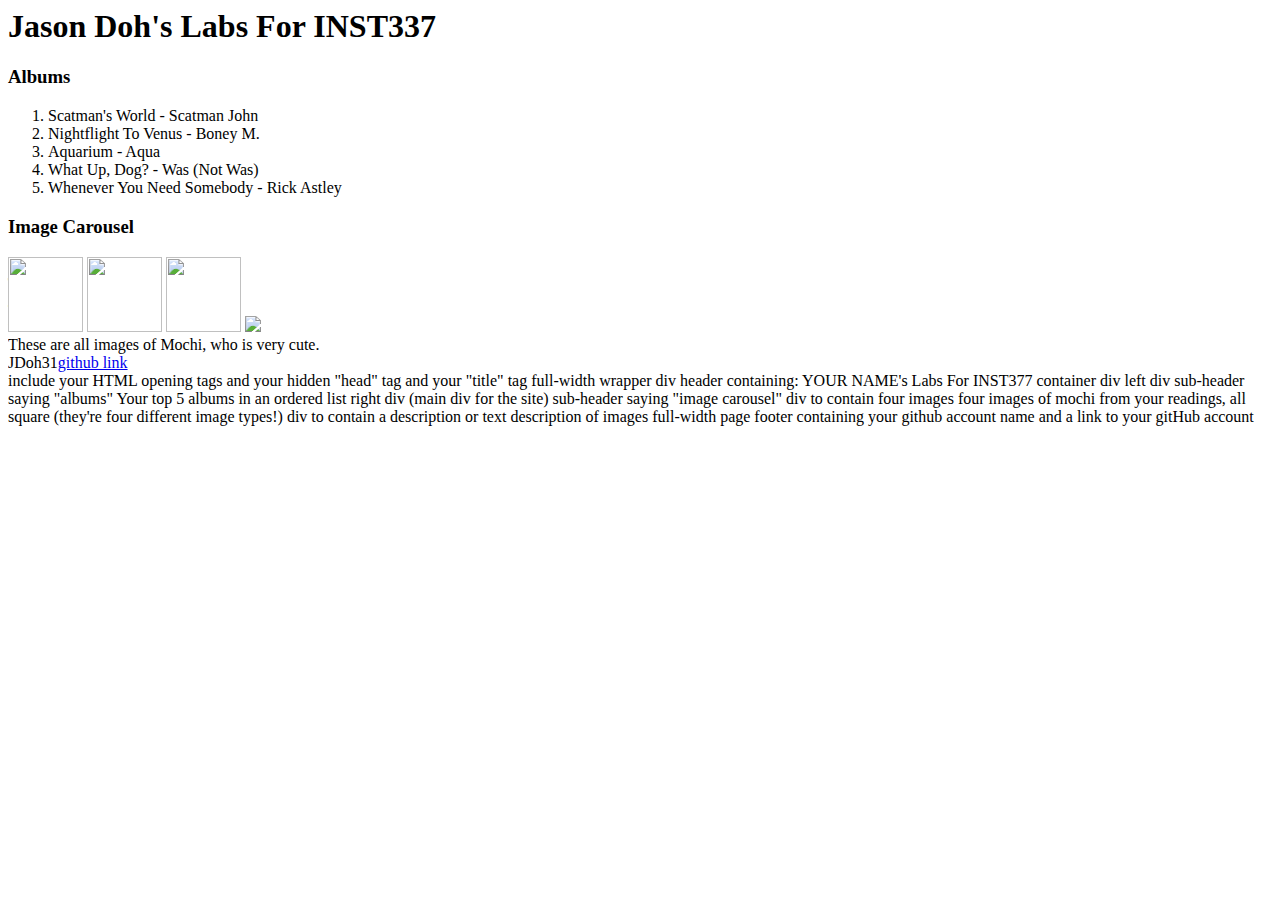
==== client/lab_1/index.html @ ab343e6d "better_structure_lab_1" ====
<html lang="en">
<head>
  <meta charset="UTF-8">
  <meta http-equiv="X-UA-Compatible" content="IE=edge">
  <meta name="viewport" content="width=device-width, initial-scale=1.0">
  <title>Jason Doh's Labs</title>
</head>
<body>
  <div>
    <header><h1>Jason Doh's Labs For INST337</h1></header>
    <div>
      <div>
        <h3>Albums</h3>
        <ol>
          <li>Scatman's World - Scatman John</li>
          <li>Nightflight To Venus - Boney M.</li>
          <li>Aquarium - Aqua</li>
          <li>What Up, Dog? - Was (Not Was)</li>
          <li>Whenever You Need Somebody - Rick Astley</li>
        </ol>
      </div>
      <div>
        <h3>Image Carousel</h3>
        <div>
          <img src="images/mochi.gif" width="75"/>
          <img src="images/mochi.jpg" width="75"/>
          <img src="images/mochi.png" width="75"/>
          <img src="images/mochi.svg"/>
        </div>
        <div>
          These are all images of Mochi, who is very cute.
        </div>
      </div>
    </div>
  </div>
  <footer>JDoh31<a href="http://github.com/JDoh31/" target="_blank" rel="noopener noreferrer">github link</a></footer>
</body>
</html>
include your HTML opening tags
and your hidden "head" tag
and your "title" tag


full-width wrapper div
  header containing: YOUR NAME's Labs For INST377
  container div
      left div
        sub-header saying "albums"
        Your top 5 albums in an ordered list
      right div (main div for the site)
        sub-header saying "image carousel"
          div to contain four images
            four images of mochi from your readings, all square (they're four different image types!)
          div to contain a description or text
            description of images


full-width page footer containing your github account name and a link to your gitHub account
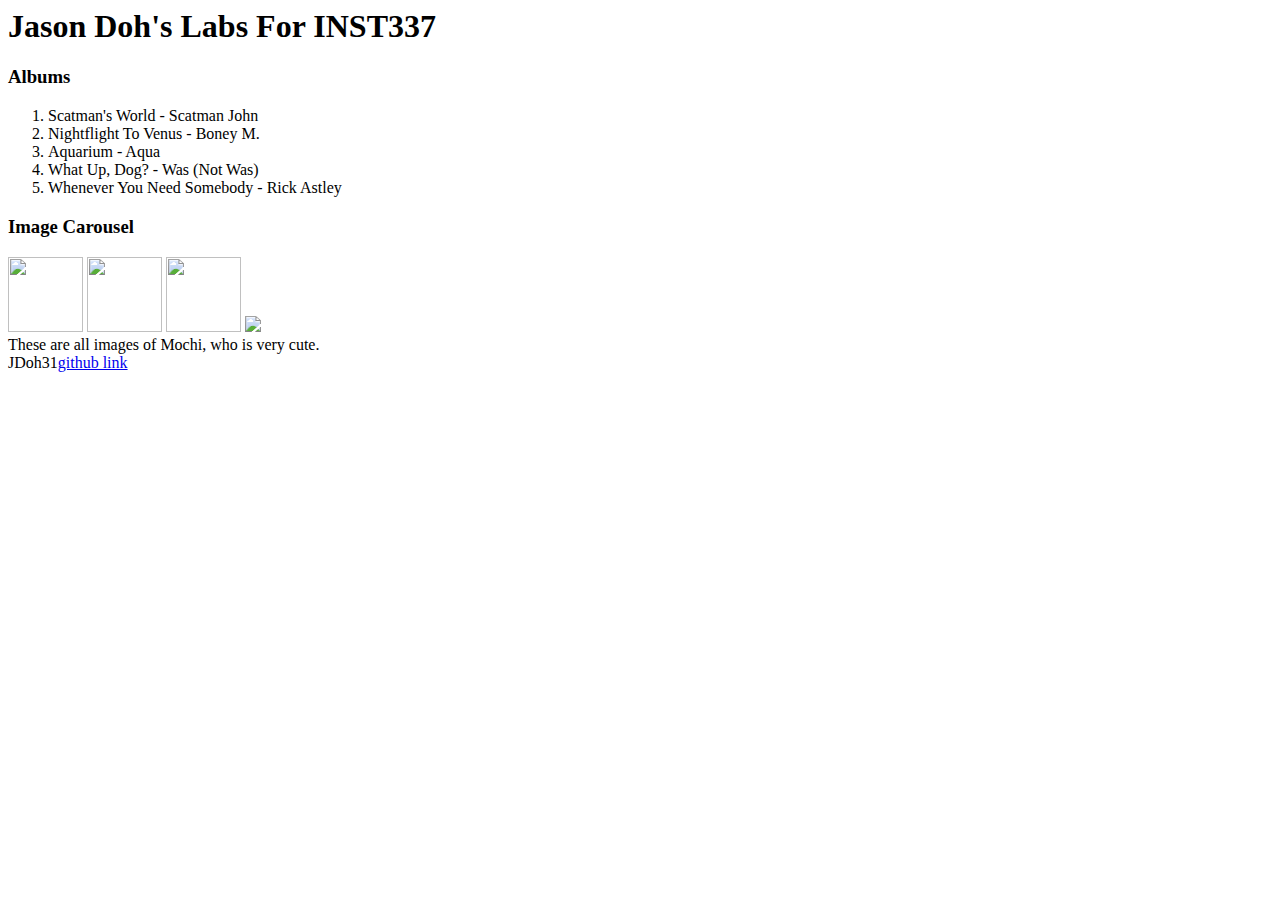
==== commit 5c477813: "first_edit_lab_1" ====
--- a/client/lab_1/index.html
+++ b/client/lab_1/index.html
@@ -35,24 +35,4 @@
   </div>
   <footer>JDoh31<a href="http://github.com/JDoh31/" target="_blank" rel="noopener noreferrer">github link</a></footer>
 </body>
-</html>
-include your HTML opening tags
-and your hidden "head" tag
-and your "title" tag
-
-
-full-width wrapper div
-  header containing: YOUR NAME's Labs For INST377
-  container div
-      left div
-        sub-header saying "albums"
-        Your top 5 albums in an ordered list
-      right div (main div for the site)
-        sub-header saying "image carousel"
-          div to contain four images
-            four images of mochi from your readings, all square (they're four different image types!)
-          div to contain a description or text
-            description of images
-
-
-full-width page footer containing your github account name and a link to your gitHub account+</html>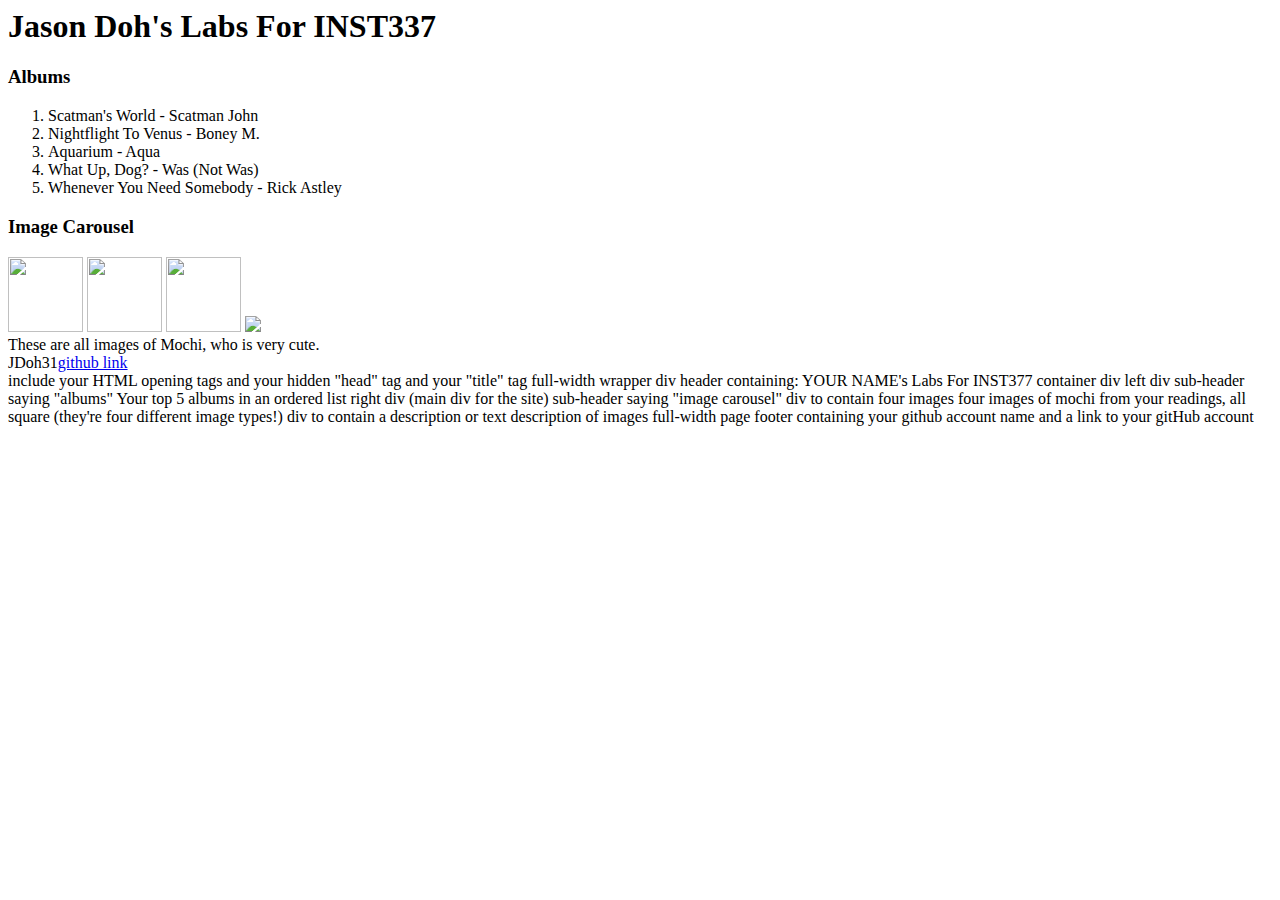
==== commit 3433e667: "second_edit_lab_1" ====
--- a/client/lab_1/index.html
+++ b/client/lab_1/index.html
@@ -35,4 +35,24 @@
   </div>
   <footer>JDoh31<a href="http://github.com/JDoh31/" target="_blank" rel="noopener noreferrer">github link</a></footer>
 </body>
-</html>+</html>
+include your HTML opening tags
+and your hidden "head" tag
+and your "title" tag
+
+
+full-width wrapper div
+  header containing: YOUR NAME's Labs For INST377
+  container div
+      left div
+        sub-header saying "albums"
+        Your top 5 albums in an ordered list
+      right div (main div for the site)
+        sub-header saying "image carousel"
+          div to contain four images
+            four images of mochi from your readings, all square (they're four different image types!)
+          div to contain a description or text
+            description of images
+
+
+full-width page footer containing your github account name and a link to your gitHub account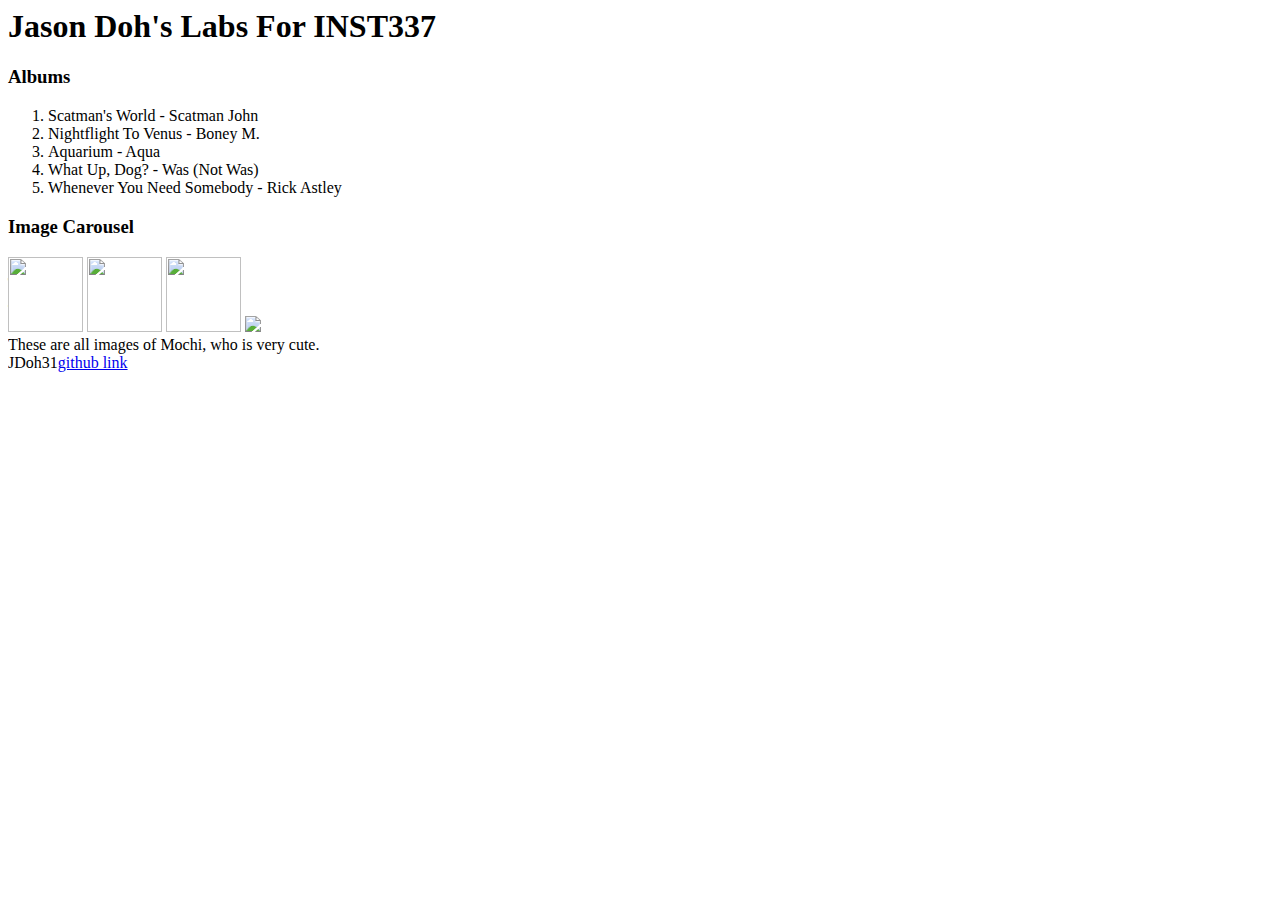
==== commit e03f4af2: "third_edit_lab_1" ====
--- a/client/lab_1/index.html
+++ b/client/lab_1/index.html
@@ -35,24 +35,4 @@
   </div>
   <footer>JDoh31<a href="http://github.com/JDoh31/" target="_blank" rel="noopener noreferrer">github link</a></footer>
 </body>
-</html>
-include your HTML opening tags
-and your hidden "head" tag
-and your "title" tag
-
-
-full-width wrapper div
-  header containing: YOUR NAME's Labs For INST377
-  container div
-      left div
-        sub-header saying "albums"
-        Your top 5 albums in an ordered list
-      right div (main div for the site)
-        sub-header saying "image carousel"
-          div to contain four images
-            four images of mochi from your readings, all square (they're four different image types!)
-          div to contain a description or text
-            description of images
-
-
-full-width page footer containing your github account name and a link to your gitHub account+</html>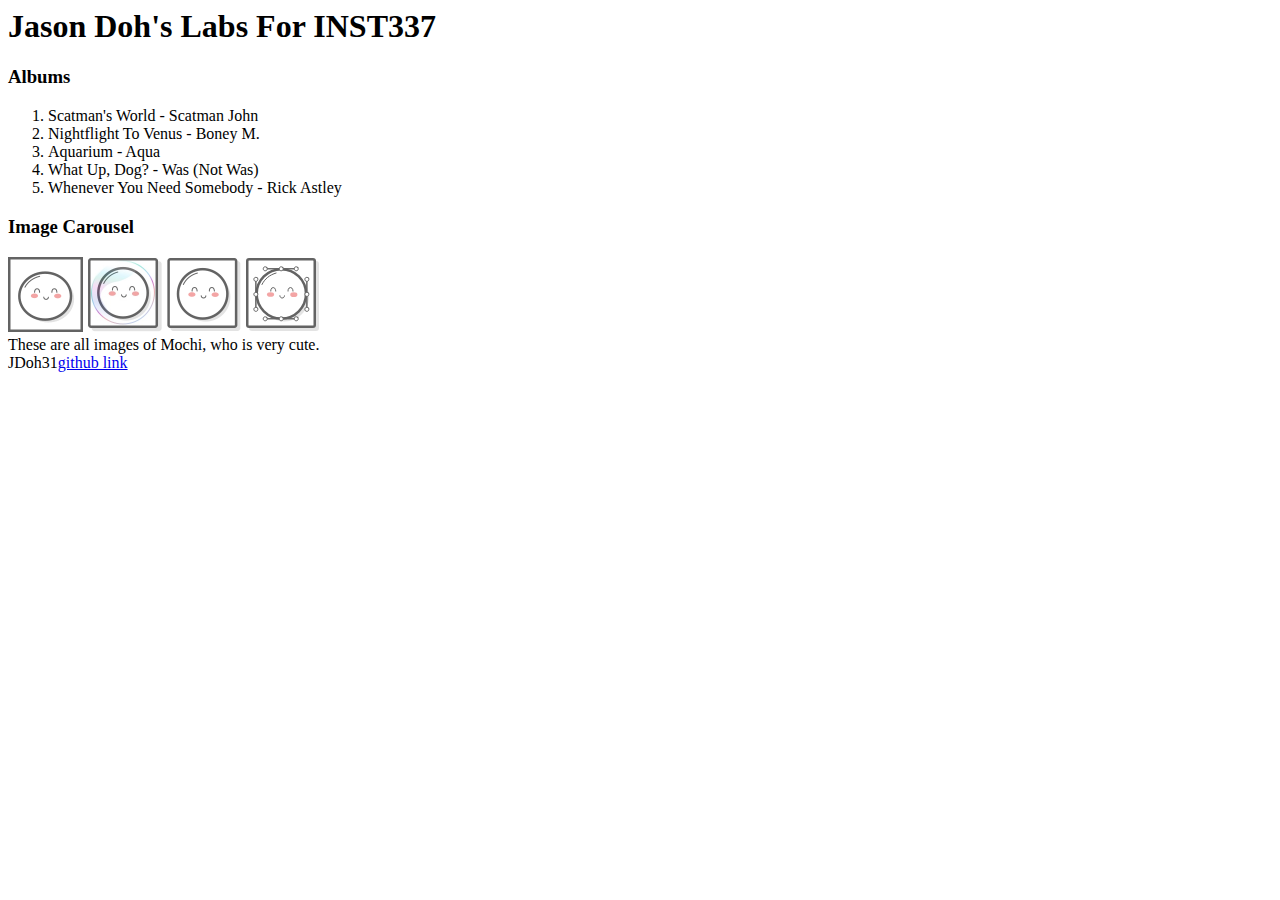
==== commit 29614734: "Lab 1 Complete" ====
--- a/client/lab_1/index.html
+++ b/client/lab_1/index.html
@@ -22,10 +22,10 @@
       <div>
         <h3>Image Carousel</h3>
         <div>
-          <img src="images/mochi.gif" width="75"/>
-          <img src="images/mochi.jpg" width="75"/>
-          <img src="images/mochi.png" width="75"/>
-          <img src="images/mochi.svg"/>
+          <img src="images/mochi.gif" alt="Mochi bouncing up and down" width="75"/>
+          <img src="images/mochi.jpg" alt="Mochi with a gradient" width="75"/>
+          <img src="images/mochi.png" alt="Mochi just existing normally" width="75"/>
+          <img src="images/mochi.svg" alt="Mochi with adjustable vectors"/>
         </div>
         <div>
           These are all images of Mochi, who is very cute.
